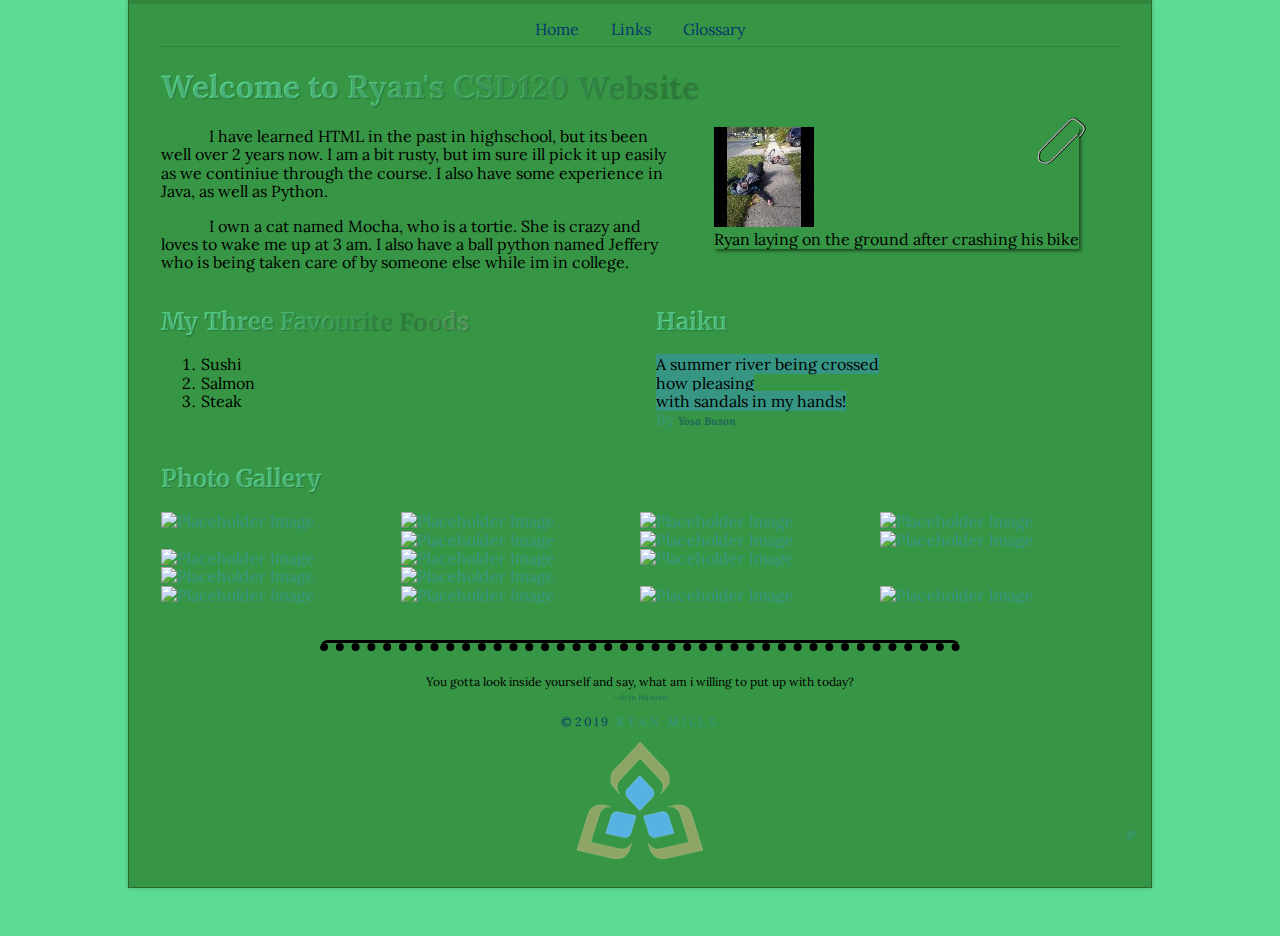
==== index.html @ aae085e9 "lab 7 comments" ====
<!DOCTYPE html>
<html lang = "en">
    <!-- a change to make a pull request -->
<head>
    <meta charset = "utf-8">
    <meta name = "viewport" content = "width=device-width, initial-scale=1.0">
    <title>Ryan's CSD120 Website</title>
    <link rel = "stylesheet" href = "styles/normalize.css">
    <link rel = "stylesheet" href = "styles/main.css">
    <link href="https://fonts.googleapis.com/css?family=Lora%7CMerriweather&display=swap" rel="stylesheet">
    
    <link rel = "icon" href = "favicon.ico" type = "images/x-icon">
    <link rel = "apple-touch-icon" sizes="180x180" href="/apple-touch-icon.png">
    <link rel = "icon" type="image/png" sizes="32x32" href="/favicon-32x32.png">
    <link rel = "icon" type="image/png" sizes="16x16" href="/favicon-16x16.png">
    <link rel = "manifest" href="/site.webmanifest">
    <meta name = "msapplication-TileColor" content="#da532c">
    <meta name ="theme-color" content="#ffffff">
    
</head>

<body>
         

    <div class = "width-wrap">
    <header id = "top">
        
        
        <nav>
        <div class = "burger"></div>
            <ul>
                <li><a href="index.html">Home</a></li>
                <li><a href="links.html">Links</a></li>
                <li><a href="glossary.html">Glossary</a></li>
            </ul>
        </nav>
    </header>
    
    <main>
    
    <section class = "bio">
        <h1>Welcome to Ryan's CSD120 Website</h1>
        
        <figure class = "mugshot">
            <div class = "paperclip">
            </div>
            <a href = "images/BikeCrash.jpg" target ="_blank"><img src = "images/BikeCrashThumbnail.jpg" alt = "a bike crash"></a>
            <figcaption>
                Ryan laying on the ground after crashing his bike
            </figcaption>
        </figure>
        
        <p>I have learned HTML in the past in highschool, but its 
        been well over 2 years now. I am a bit rusty, but im sure 
        ill pick it up easily as we continiue through the course. 
        I also have some experience in Java, as well as Python.</p>
        
        <p>I own a cat named Mocha, who is a tortie. She is crazy 
        and loves to wake me up at 3 am. I also have a ball python 
        named Jeffery who is being taken care of by someone else
        while im in college.</p>
    </section>
    
    <section class = "fav">
        <h2>My Three Favourite Foods</h2>
        
        <ol>
            <li>Sushi</li>
            <li>Salmon</li>
            <li>Steak</li>
        </ol>
    </section>
        
    <section class = "haiku">
        <h2>Haiku</h2>
        
        <p><span style = "background-color: #379683">A summer river being crossed<br>how pleasing<br>with sandals in my hands!</span><br><em>By <span class = "byline"><b>Yosa Buson</b></span></em></p>
    </section>
    
    <section class = "gallery">
        <h2>Photo Gallery</h2>
        <div class = "gallery-thumbnails">
            <a class = "row-span-2" href="https://picsum.photos/id/10/1024"><img src="https://picsum.photos/id/10/300/600" alt="Placeholder Image"></a>
            <a href="https://picsum.photos/id/10/1024"><img src="https://picsum.photos/id/11/300" alt="Placeholder Image"></a>
            <a href="https://picsum.photos/id/10/1024"><img src="https://picsum.photos/id/12/300" alt="Placeholder Image"></a>
            <a href="https://picsum.photos/id/10/1024"><img src="https://picsum.photos/id/13/300" alt="Placeholder Image"></a>
            <a href="https://picsum.photos/id/10/1024"><img src="https://picsum.photos/id/14/300" alt="Placeholder Image"></a>
            <a href="https://picsum.photos/id/10/1024"><img src="https://picsum.photos/id/15/300" alt="Placeholder Image"></a>
            <a href="https://picsum.photos/id/10/1024"><img src="https://picsum.photos/id/16/300" alt="Placeholder Image"></a>
            <a href="https://picsum.photos/id/10/1024"><img src="https://picsum.photos/id/17/300" alt="Placeholder Image"></a>
            <a href="https://picsum.photos/id/10/1024"><img src="https://picsum.photos/id/18/300" alt="Placeholder Image"></a>
            <a class="row-span-2 col-span-2" href="https://picsum.photos/id/10/1024"><img src="https://picsum.photos/id/19/600" alt="Placeholder Image"></a>
            <a href="https://picsum.photos/id/10/1024"><img src="https://picsum.photos/id/20/300" alt="Placeholder Image"></a>
            <a href="https://picsum.photos/id/10/1024"><img src="https://picsum.photos/id/21/300" alt="Placeholder Image"></a>
            <a href="https://picsum.photos/id/10/1024"><img src="https://picsum.photos/id/22/300" alt="Placeholder Image"></a>
            <a href="https://picsum.photos/id/10/1024"><img src="https://picsum.photos/id/23/300" alt="Placeholder Image"></a>
            <a href="https://picsum.photos/id/10/1024"><img src="https://picsum.photos/id/24/300" alt="Placeholder Image"></a>
            <a href="https://picsum.photos/id/10/1024"><img src="https://picsum.photos/id/25/300" alt="Placeholder Image"></a>
        </div>
    </section>
    
    </main>
    
    <footer>
        <hr>
            <blockquote>
                You gotta look inside yourself and say, what am i willing to put up with today?
                <span class = "byline"><br><em>&mdash;Arin Hansen</em></span>
            </blockquote>
            <p id = "page-copyright">&copy;2019 <a href="mailto:ryan.mills@student.saultcollege.ca?subject=Message%20from%20CSD120%20Website">Ryan Mills</a></p>
            <a href="images/sc-logo.png"> <img src="images/sc-logo.png" sizes= "10vw" srcset="images/sc-logo@4x.png 280w, images/sc-logo@3x.png 210w, images/sc-logo@2x.png 140w, images/sc-logo@1.5x.png 105w" alt="Picture of Sault College Logo"> </a>
    </footer>
    <div class = "back-to-top">
    <a href = "#top">◤</a>
    </div>
    </div>
</body>
</html>
---- styles/main.css ----
* {
    box-sizing: border-box;
}

h3, h4, h5, h6 {
    text-shadow: 1px 1px 1px rgba(0,0,0,0.2);
    background: rgb(92,219,149);
    background: linear-gradient(90deg, rgba(92,219,149,1) 13%, rgba(55,150,69,1) 54%, rgba(255,255,255,1) 100%);
    -webkit-background-clip: text; 
    background-clip: text; 
}

body {
    background-color: #5CDB95;
    font-family: 'Lora', serif;
    min-height: 100vh;
    display: flex;
}

h1 {
    color: transparent;
    font-family: 'Lora', serif;
    text-shadow: 1px 1px 1px rgba(0,0,0,0.2);
    background: rgb(92,219,149);
    background: linear-gradient(90deg, rgba(92,219,149,1) 13%, rgba(55,150,69,1) 54%, rgba(255,255,255,1) 100%);
    -webkit-background-clip: text; 
    background-clip: text;
}

h2 {
    color: transparent;
    font-family: 'Merriweather', serif;
    text-shadow: 1px 1px 1px rgba(0,0,0,0.2);
    background: rgb(92,219,149);
    background: linear-gradient(90deg, rgba(92,219,149,1) 13%, rgba(55,150,69,1) 54%, rgba(255,255,255,1) 100%);
    -webkit-background-clip: text; 
    background-clip: text;
}

a {
    color: #379683;
    text-decoration: none;
}

nav a {
    color: #05386B;
    padding-top: 1em;
    padding-bottom: 0.5em;
    margin-right: 1em;
    margin-left: 1em;
    display: block;
    border-top: 4px solid transparent;
}

nav a:hover {
    border-top: 4px solid rgb(0,0,0);
}

nav {
    margin-left: 2em;
    margin-right: 2em;
    border-bottom: 1px dotted rgba(0,0,0,0.3);
    margin-top: -4px;
    overflow: auto;
}

nav ul {
    list-style-type: none;
    margin: 0;
    padding: 0;
    display: flex;
    justify-content: center;
}

nav li{
}

.byline {
    color: rgba(5,56,107,0.5);
    font-size: 70%
}

#page-copyright {
    color: #05386B;
    text-transform: uppercase;
    letter-spacing: 3px;
}

.haiku em {
    color: #379683;
}

.bio p {
    text-indent: 3em;
    
}

.bio {
    grid-column-end: span 2;
}

footer {
    text-align: center;
    font-size: 12px;
    margin-bottom: 2em;
    margin-top: auto;
}

footer hr {
    width: 50vw;
    min-width: 300px;
    margin-top: 3em;
    margin-bottom: 2em;
    border-top: 3px solid #000000;
    border-bottom: 8px dotted #000000;
    border-top-left-radius: 8px;
    border-top-right-radius: 8px;
    border-right: 0;
    border-left: 0;
}

ul {
    list-style-type: upper-alpha;
}

.width-wrap {
    max-width: 1024px;
    margin-left: auto;
    margin-right: auto;
    width:80%; 
    padding-left: 2em;
    padding-right: 2em;
    margin-bottom: 3em;
    border-left: 1px solid rgba(0, 0, 0, 0.3);
    border-right: 1px solid rgba(0, 0, 0, 0.3);
    border-bottom: 1px solid rgba(0, 0, 0, 0.3);  
    background-color: #379645;
    box-shadow:0px 0px 4px rgba(0,0,0,0.2);
    display: flex;
    flex-direction: column;
}

figure{
    box-shadow: 2px 2px 3px rgba(0,0,0,0.5);
    float: right;
    position: relative;
    top: -1em;
}

.paperclip{
    background-image: url(../images/paperclip.png);
    width: 50px;
    height: 50px;
    background-size: contain;
    position: absolute;
    top: -10px;
    right: -7px;
}

.fav {
    clear: right;
}

header {
    border-top: 4px solid rgba(0, 0, 0, 0.1); ;
    margin-left: -2em;
    margin-right: -2em;
}

.back-to-top{
    text-align: right;
    margin-right: -0.5em;
    opacity: 0.5;
}

.back-to-top:hover{
    opacity: 1;
}

.back-to-top a {
    position: fixed;
    bottom: 3.5em;
}

main {
    display: grid;
    grid-template-columns: 1fr 1fr;
    column-gap: 2em;
}

.glossary {
    grid-column-end: span 2;
}

#useful-links {
    grid-column-end: span 2;
}

.gallery {
    display: grid;
    grid-column-end: span 2;
}

.gallery-thumbnails {
    display: grid;
    grid-template-columns: 25% 25% 25% 25%;
}

.gallery-thumbnails img{
    display: block;
    width: 100%;
}

.row-span-2{
    grid-row-end: span 2;
}

.col-span-2{
    grid-column-end: span 2;
}

img {
    max-width: 100%;
    height: auto;
}

@media screen and (max-width: 768px){
    footer hr{
        display: none;
    }
    
    .paperclip {
        display: none;
    }
    
    .mugshot {
        float: none;
        margin-left: 0;
        margin-right: 0;

    }

    main {
        display: block;
    }

    .row-span-2.col-span-2 {
        grid-column-end: span 1;
        grid-row-end: span 1;
    }

    nav ul {
        flex-direction: column;
        padding-top: 1em;
        padding-bottom: 1em;
        text-align: center;
    }

    nav a {
        border: none;
    }

    nav a:hover {
        border: none;
        text-decoration: underline;
    }

    .burger {
        width: 40px;
        height: 25px;
        margin-left: auto;
        margin-right: auto;
        border-top: 5px solid black;
        margin-top: 1em;
        cursor: pointer;
        position: relative;
    }

    .burger::before, .burger::after {
        width: 40px;
        border-top: 5px solid black;
        content:"";
        display:block;
        position: absolute;
    }

    .burger::before {
        top: 5px;
    }

    .burger::after {
        top: 15px;
    }
    
    
}
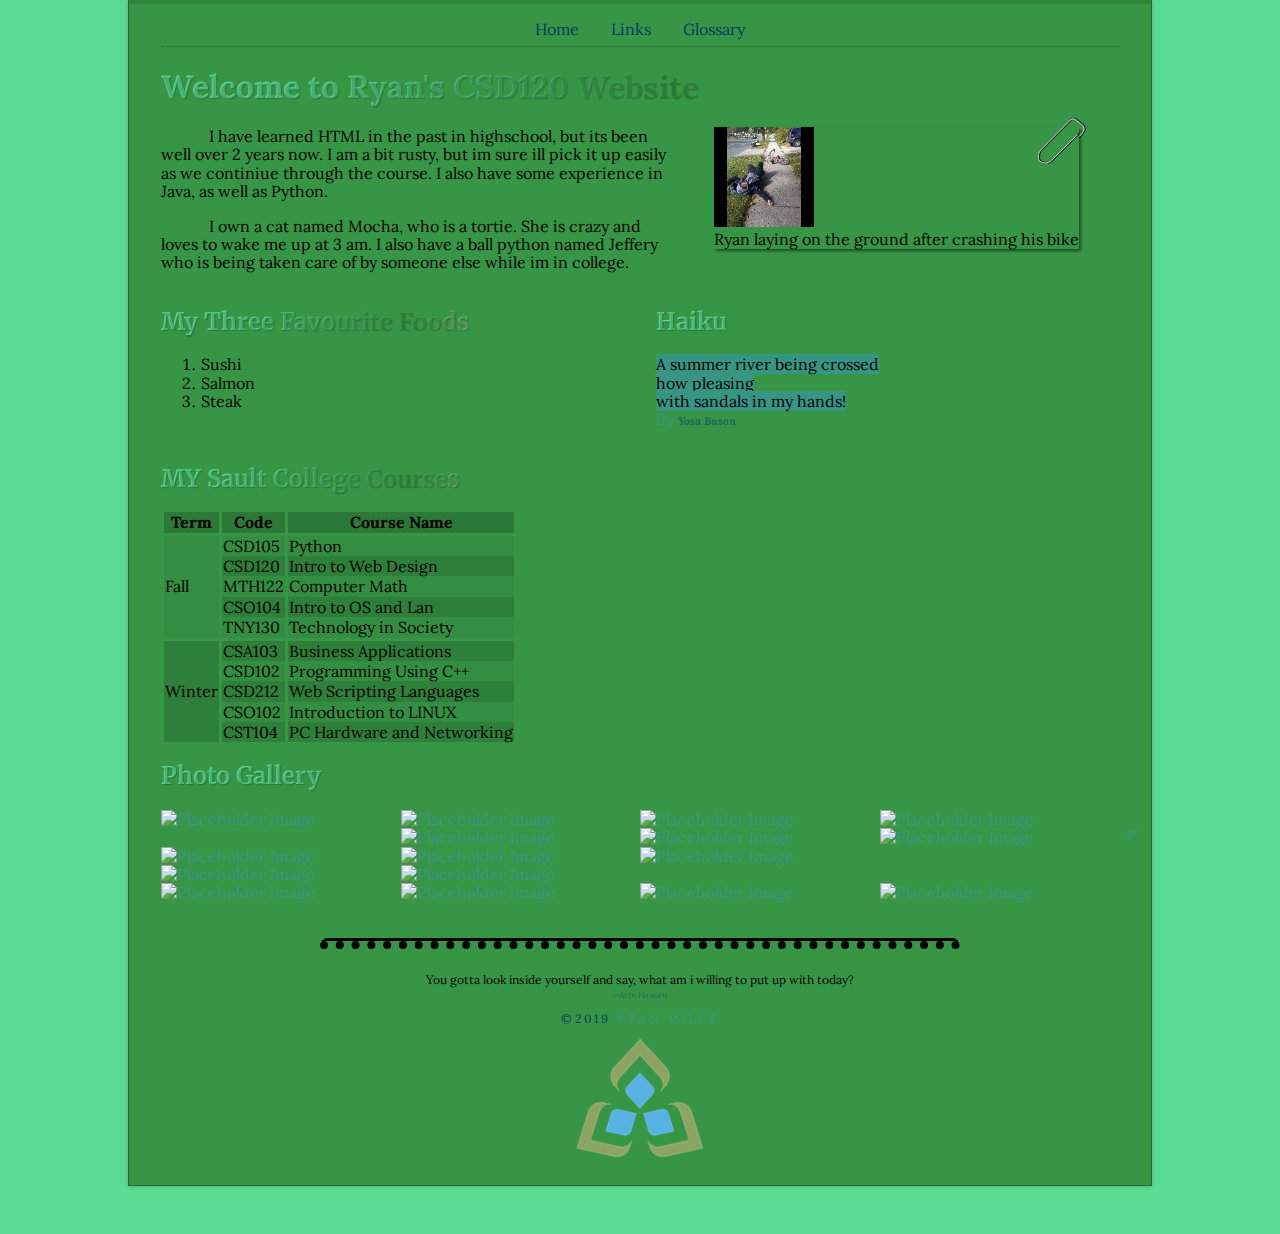
==== commit d276016a: "finished part 4" ====
--- a/index.html
+++ b/index.html
@@ -77,6 +77,59 @@
         <p><span style = "background-color: #379683">A summer river being crossed<br>how pleasing<br>with sandals in my hands!</span><br><em>By <span class = "byline"><b>Yosa Buson</b></span></em></p>
     </section>
     
+    <section class="courses">
+        <h2> MY Sault College Courses</h2>
+            <table>
+                <tr>
+                    <th>Term</th>
+                    <th>Code</th>
+                    <th>Course Name</th>
+                </tr>
+                <tr>
+                    <td rowspan="5" >Fall</td>
+                    <td>CSD105</td>
+                    <td>Python</td>
+                </tr>
+                <tr>
+                    <td>CSD120</td>
+                    <td>Intro to Web Design</td>
+                </tr>
+                <tr>
+                    <td>MTH122</td>
+                    <td>Computer Math</td>
+                </tr>
+                <tr>
+                    <td>CSO104</td>
+                    <td>Intro to OS and Lan</td>
+                </tr>
+                <tr>
+                    <td>TNY130</td>
+                    <td>Technology in Society
+                </tr>
+                               
+                <tr>
+                    <td rowspan="5">Winter</td>
+                    <td>CSA103</td>
+                    <td>Business Applications</td>
+                </tr>
+                    <td>CSD102</td>
+                    <td>Programming Using C++</t>
+                </tr>
+                <tr>
+                    <td>CSD212</td>
+                    <td>Web Scripting Languages</td>
+                </tr>
+                <tr>
+                    <td>CSO102</td>
+                    <td>Introduction to LINUX</td>
+                </tr>
+                <tr>
+                    <td>CST104</td>
+                    <td>PC Hardware and Networking</td>
+                </tr>
+            </table>
+    </section>
+    
     <section class = "gallery">
         <h2>Photo Gallery</h2>
         <div class = "gallery-thumbnails">
--- a/styles/main.css
+++ b/styles/main.css
@@ -224,6 +224,36 @@
     height: auto;
 }
 
+table {
+    border-collapse: collapse;
+}
+
+td, th{
+    background: rgba(0,0,0,0.05);
+    margin-top: 0.3em;
+    margin-bottom: 0.3em;
+    margin-left: 1em;
+    margin-right: 1em;
+    border-left: 3px solid #379645;
+    border-right: 3px solid #379645;
+}
+
+th {
+    background-color: rgba(0,0,0,0.1);
+}
+
+tr:nth-child(odd) {
+    background-color: rgba(0,0,0,0.1);
+}
+
+tr:nth-child(7){
+    border-top: 3px solid #379645;
+}
+
+tr:nth-child(2){
+    border-top: 3px solid #379645;
+}
+
 @media screen and (max-width: 768px){
     footer hr{
         display: none;
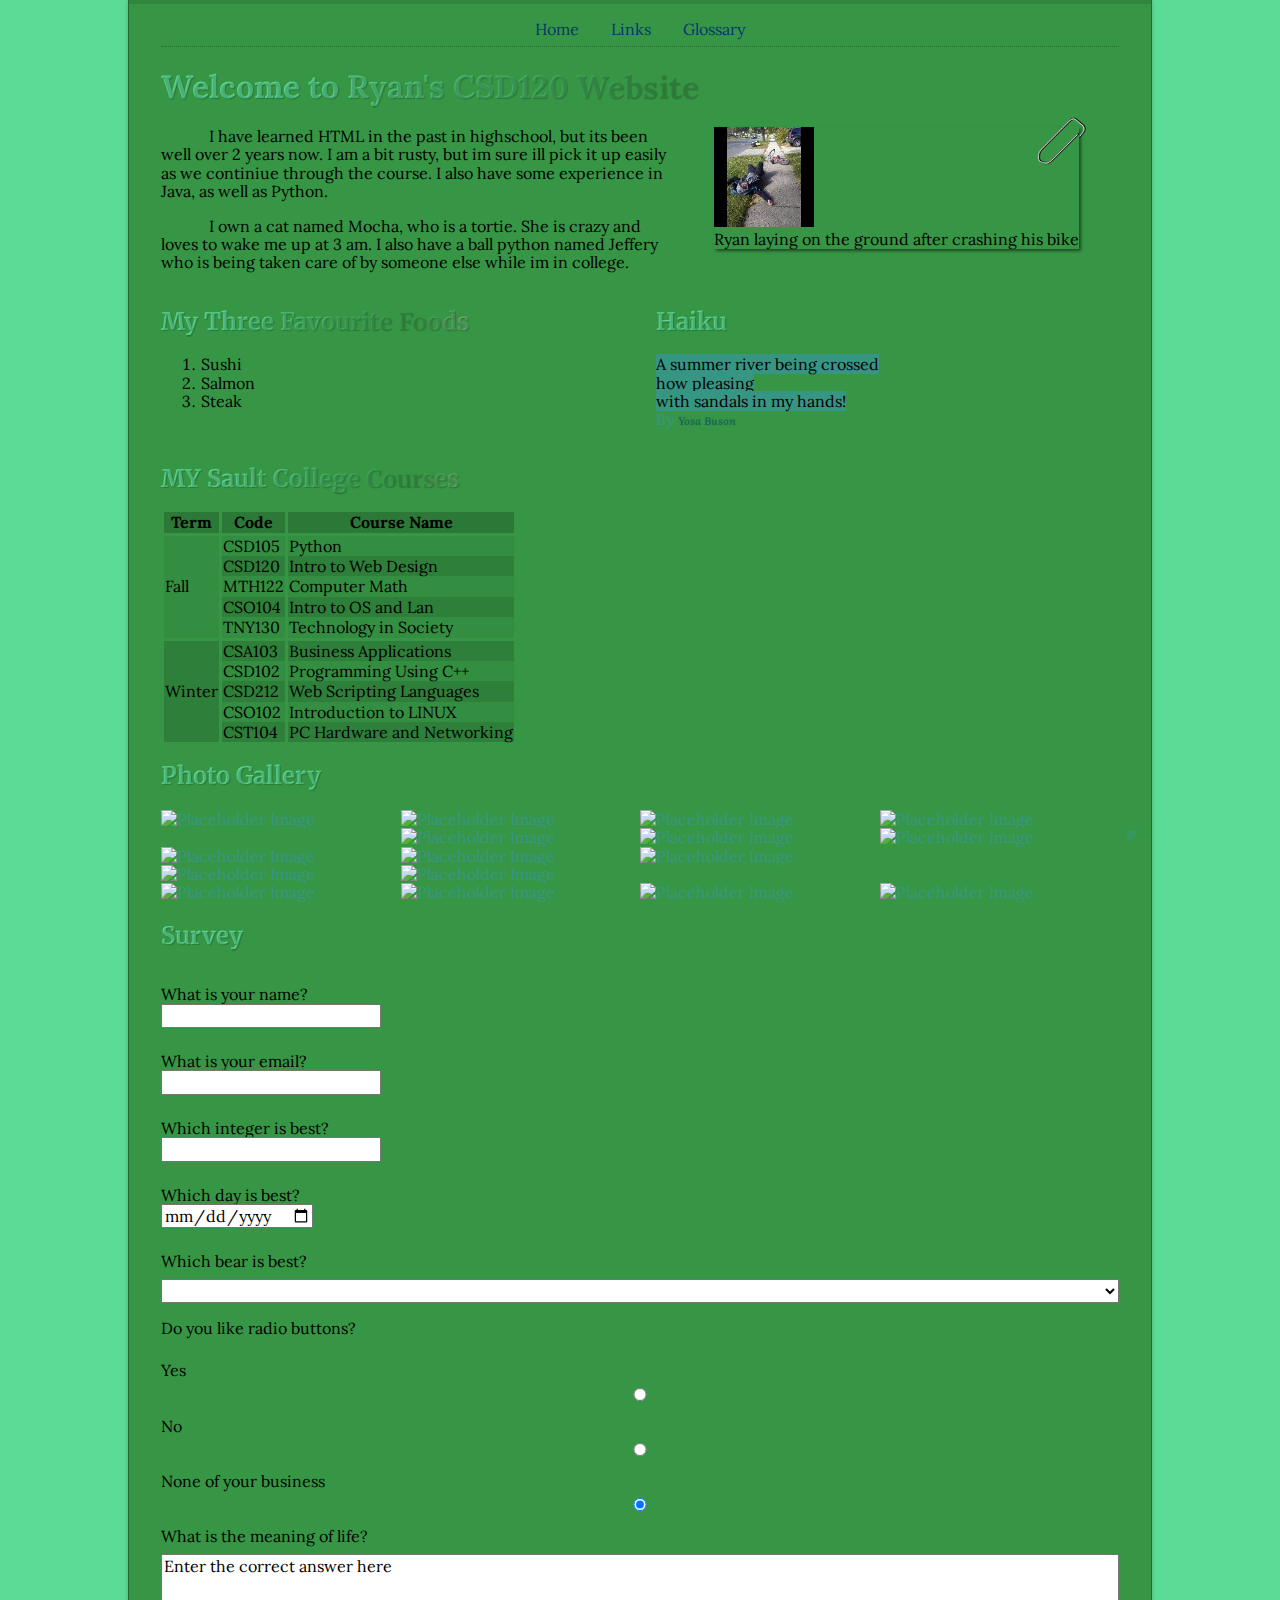
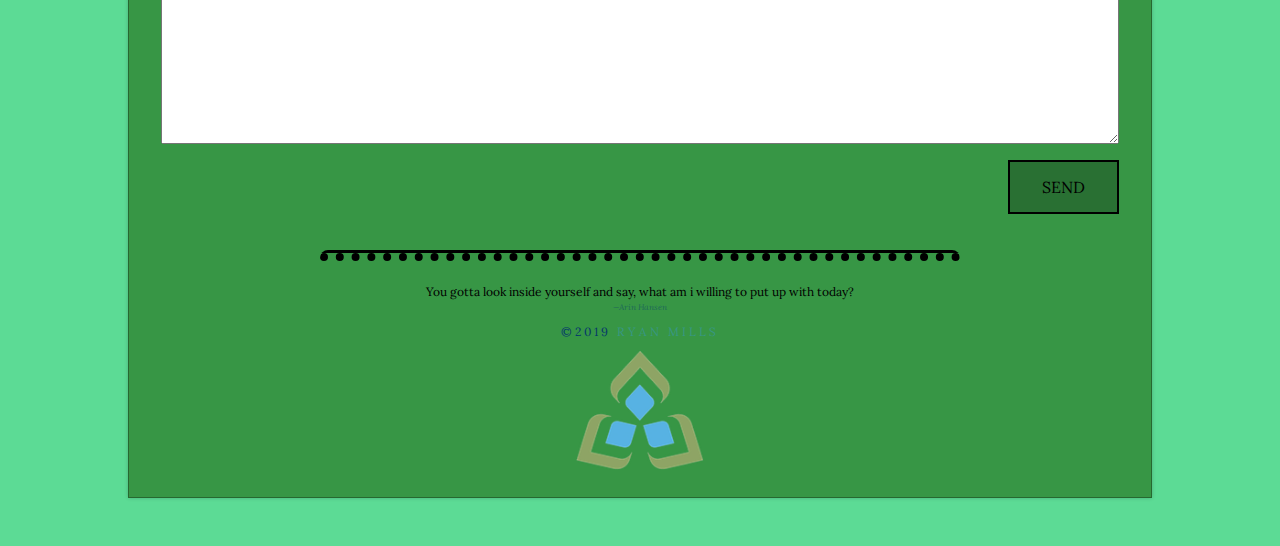
==== commit 15f88353: "need to fix translation and radio buttons." ====
--- a/index.html
+++ b/index.html
@@ -27,7 +27,8 @@
         
         
         <nav>
-        <div class = "burger"></div>
+        <input type="checkbox" id="burger-toggle">
+        <label class = "burger" for="burger-toggle"></label>
             <ul>
                 <li><a href="index.html">Home</a></li>
                 <li><a href="links.html">Links</a></li>
@@ -152,6 +153,44 @@
         </div>
     </section>
     
+    <section class = "survey">
+        <h2>Survey</h2>
+        <form
+            action="https://formspree.io/xyyzpdbj"
+            method="POST">
+            
+            <label>What is your name?<br><input type = "text" name="name_field" required></label>
+            
+            <label>What is your email?<br><input type = "text" name="email_field" required></label>
+            
+            <label>Which integer is best?<br><input type = "number" name="best_integer" id = "integer"></label>
+            
+            <label>Which day is best?<br><input type = "date" name="best_day" id = "integer"></label>
+            
+            <label>Which bear is best?</label>
+            <select>
+                <option value = ""></option>
+                <option value = "black">black</option>
+                <option value = "brown">brown</option>
+                <option value = "care">care</option>
+                <option value = "panda">panda</option>
+                <option value = "polar">polar</option>
+                <option value = "teddy">teddy</option>
+            </select>
+            
+            <label>Do you like radio buttons?</label>
+            <label for="yes">Yes</label>
+            <input type="radio" name="choice" id="yes" value="yes">
+            <label for="no">No</label>
+            <input type="radio" name="choice" id="no" value="no">
+            <label for="None%Of%Your%Business">None of your business</label>
+            <input type="radio" name="choice" id="none%of%your%business" value="?" checked="checked">
+            
+            <label>What is the meaning of life?</label>
+            <textarea rows="10" name = "life_meaning">Enter the correct answer here</textarea>
+            <button type = "submit" >SEND</button>
+        </form>
+    </section>
     </main>
     
     <footer>
--- a/styles/main.css
+++ b/styles/main.css
@@ -254,6 +254,35 @@
     border-top: 3px solid #379645;
 }
 
+.survey{
+    grid-column-end: span 2;
+}
+
+form {
+    display: grid;
+}
+
+label {
+    margin-top: 1em;
+    margin-bottom: 0.5em;
+}
+
+button {
+    margin-top: 1em;
+    justify-self: end;
+    font: 24px;
+    padding-top: 1em;
+    padding-bottom: 1em;
+    padding-left: 2em;
+    padding-right: 2em;
+    border: 2px solid black;
+    background-color: rgba(0,0,0,0.25);
+}
+
+#burger-toggle {
+    display: none;
+}
+
 @media screen and (max-width: 768px){
     footer hr{
         display: none;
@@ -281,9 +310,12 @@
 
     nav ul {
         flex-direction: column;
-        padding-top: 1em;
-        padding-bottom: 1em;
+        margin-top: 1em;
+        margin-bottom: 1em;
         text-align: center;
+        height: 0;
+        overflow: hidden;
+        transition: ease-in-out 500ms;
     }
 
     nav a {
@@ -304,6 +336,7 @@
         margin-top: 1em;
         cursor: pointer;
         position: relative;
+        display: block;
     }
 
     .burger::before, .burger::after {
@@ -317,10 +350,28 @@
     .burger::before {
         top: 5px;
     }
+    
+    #burger-toggle:checked ~.burger::before {
+        opacity: 0;
+    }
+
+    #burger-toggle:checked ~.burger::after {
+        transform: translate(0, 20px);
+        transform: rotate(-90deg);
+    }
 
     .burger::after {
         top: 15px;
     }
     
+    #burger-toggle:checked ~ ul {
+        height: 110px;
+    }
+    
+    #burger-toggle:checked ~ .burger {
+        transform: translate(-5px, 10px);
+        transform: rotate(45deg);
+    }
+    
     
 }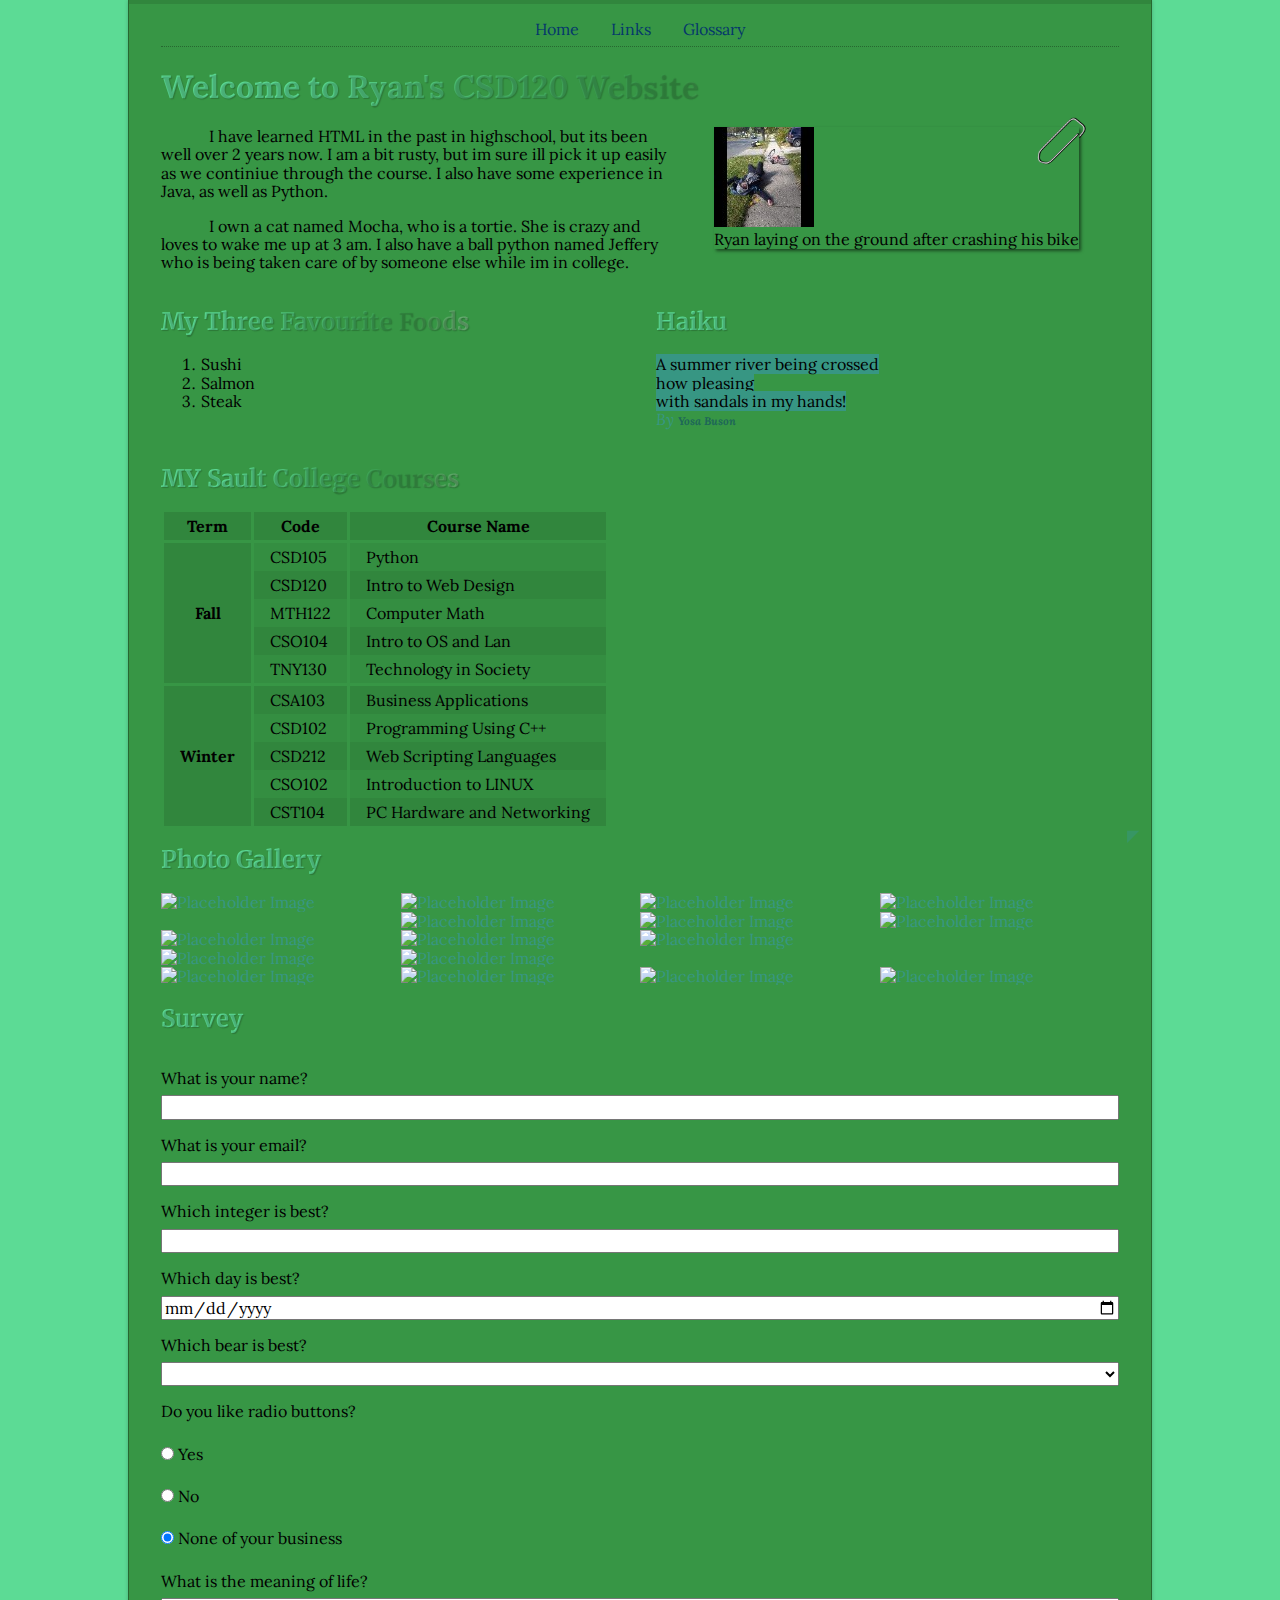
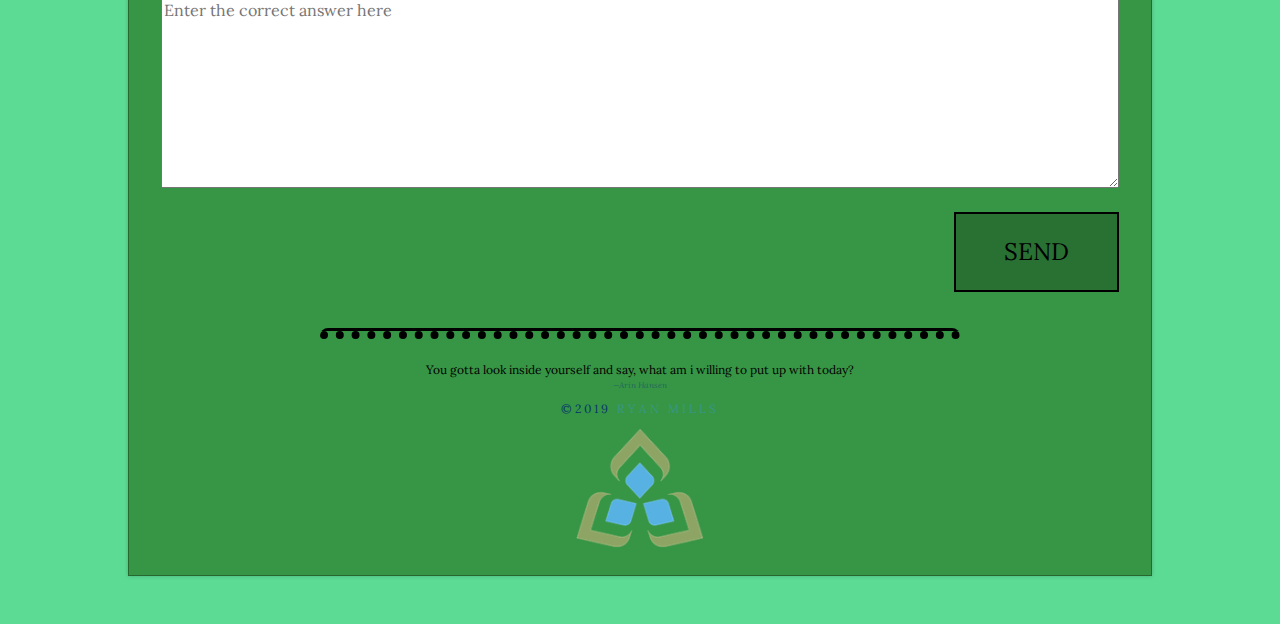
==== commit b3fb15ea: "lab 8 comments" ====
--- a/index.html
+++ b/index.html
@@ -8,24 +8,25 @@
     <link rel = "stylesheet" href = "styles/normalize.css">
     <link rel = "stylesheet" href = "styles/main.css">
     <link href="https://fonts.googleapis.com/css?family=Lora%7CMerriweather&display=swap" rel="stylesheet">
-    
+
     <link rel = "icon" href = "favicon.ico" type = "images/x-icon">
     <link rel = "apple-touch-icon" sizes="180x180" href="/apple-touch-icon.png">
     <link rel = "icon" type="image/png" sizes="32x32" href="/favicon-32x32.png">
     <link rel = "icon" type="image/png" sizes="16x16" href="/favicon-16x16.png">
     <link rel = "manifest" href="/site.webmanifest">
+    <script src="lightbox/baguetteBox.js"></script>
+    <link rel="stylesheet" href="lightbox/baguetteBox.css">
     <meta name = "msapplication-TileColor" content="#da532c">
     <meta name ="theme-color" content="#ffffff">
-    
 </head>
 
 <body>
-         
+
 
     <div class = "width-wrap">
     <header id = "top">
-        
-        
+
+
         <nav>
         <input type="checkbox" id="burger-toggle">
         <label class = "burger" for="burger-toggle"></label>
@@ -36,12 +37,12 @@
             </ul>
         </nav>
     </header>
-    
+
     <main>
-    
+
     <section class = "bio">
         <h1>Welcome to Ryan's CSD120 Website</h1>
-        
+
         <figure class = "mugshot">
             <div class = "paperclip">
             </div>
@@ -50,34 +51,34 @@
                 Ryan laying on the ground after crashing his bike
             </figcaption>
         </figure>
-        
-        <p>I have learned HTML in the past in highschool, but its 
-        been well over 2 years now. I am a bit rusty, but im sure 
-        ill pick it up easily as we continiue through the course. 
+
+        <p>I have learned HTML in the past in highschool, but its
+        been well over 2 years now. I am a bit rusty, but im sure
+        ill pick it up easily as we continiue through the course.
         I also have some experience in Java, as well as Python.</p>
-        
-        <p>I own a cat named Mocha, who is a tortie. She is crazy 
-        and loves to wake me up at 3 am. I also have a ball python 
+
+        <p>I own a cat named Mocha, who is a tortie. She is crazy
+        and loves to wake me up at 3 am. I also have a ball python
         named Jeffery who is being taken care of by someone else
         while im in college.</p>
     </section>
-    
+
     <section class = "fav">
         <h2>My Three Favourite Foods</h2>
-        
+
         <ol>
             <li>Sushi</li>
             <li>Salmon</li>
             <li>Steak</li>
         </ol>
     </section>
-        
+
     <section class = "haiku">
         <h2>Haiku</h2>
-        
+
         <p><span style = "background-color: #379683">A summer river being crossed<br>how pleasing<br>with sandals in my hands!</span><br><em>By <span class = "byline"><b>Yosa Buson</b></span></em></p>
     </section>
-    
+
     <section class="courses">
         <h2> MY Sault College Courses</h2>
             <table>
@@ -87,7 +88,7 @@
                     <th>Course Name</th>
                 </tr>
                 <tr>
-                    <td rowspan="5" >Fall</td>
+                    <th rowspan="5" >Fall</th>
                     <td>CSD105</td>
                     <td>Python</td>
                 </tr>
@@ -107,14 +108,15 @@
                     <td>TNY130</td>
                     <td>Technology in Society
                 </tr>
-                               
-                <tr>
-                    <td rowspan="5">Winter</td>
+
+                <tr>
+                    <th rowspan="5">Winter</th>
                     <td>CSA103</td>
                     <td>Business Applications</td>
                 </tr>
+                <tr>
                     <td>CSD102</td>
-                    <td>Programming Using C++</t>
+                    <td>Programming Using C++</td>
                 </tr>
                 <tr>
                     <td>CSD212</td>
@@ -130,46 +132,50 @@
                 </tr>
             </table>
     </section>
-    
+
     <section class = "gallery">
         <h2>Photo Gallery</h2>
         <div class = "gallery-thumbnails">
             <a class = "row-span-2" href="https://picsum.photos/id/10/1024"><img src="https://picsum.photos/id/10/300/600" alt="Placeholder Image"></a>
-            <a href="https://picsum.photos/id/10/1024"><img src="https://picsum.photos/id/11/300" alt="Placeholder Image"></a>
-            <a href="https://picsum.photos/id/10/1024"><img src="https://picsum.photos/id/12/300" alt="Placeholder Image"></a>
-            <a href="https://picsum.photos/id/10/1024"><img src="https://picsum.photos/id/13/300" alt="Placeholder Image"></a>
-            <a href="https://picsum.photos/id/10/1024"><img src="https://picsum.photos/id/14/300" alt="Placeholder Image"></a>
-            <a href="https://picsum.photos/id/10/1024"><img src="https://picsum.photos/id/15/300" alt="Placeholder Image"></a>
-            <a href="https://picsum.photos/id/10/1024"><img src="https://picsum.photos/id/16/300" alt="Placeholder Image"></a>
-            <a href="https://picsum.photos/id/10/1024"><img src="https://picsum.photos/id/17/300" alt="Placeholder Image"></a>
-            <a href="https://picsum.photos/id/10/1024"><img src="https://picsum.photos/id/18/300" alt="Placeholder Image"></a>
-            <a class="row-span-2 col-span-2" href="https://picsum.photos/id/10/1024"><img src="https://picsum.photos/id/19/600" alt="Placeholder Image"></a>
-            <a href="https://picsum.photos/id/10/1024"><img src="https://picsum.photos/id/20/300" alt="Placeholder Image"></a>
-            <a href="https://picsum.photos/id/10/1024"><img src="https://picsum.photos/id/21/300" alt="Placeholder Image"></a>
-            <a href="https://picsum.photos/id/10/1024"><img src="https://picsum.photos/id/22/300" alt="Placeholder Image"></a>
-            <a href="https://picsum.photos/id/10/1024"><img src="https://picsum.photos/id/23/300" alt="Placeholder Image"></a>
-            <a href="https://picsum.photos/id/10/1024"><img src="https://picsum.photos/id/24/300" alt="Placeholder Image"></a>
-            <a href="https://picsum.photos/id/10/1024"><img src="https://picsum.photos/id/25/300" alt="Placeholder Image"></a>
+            <a href="https://picsum.photos/id/11/1024"><img src="https://picsum.photos/id/11/300" alt="Placeholder Image"></a>
+            <a href="https://picsum.photos/id/12/1024"><img src="https://picsum.photos/id/12/300" alt="Placeholder Image"></a>
+            <a href="https://picsum.photos/id/13/1024"><img src="https://picsum.photos/id/13/300" alt="Placeholder Image"></a>
+            <a href="https://picsum.photos/id/14/1024"><img src="https://picsum.photos/id/14/300" alt="Placeholder Image"></a>
+            <a href="https://picsum.photos/id/15/1024"><img src="https://picsum.photos/id/15/300" alt="Placeholder Image"></a>
+            <a href="https://picsum.photos/id/16/1024"><img src="https://picsum.photos/id/16/300" alt="Placeholder Image"></a>
+            <a href="https://picsum.photos/id/17/1024"><img src="https://picsum.photos/id/17/300" alt="Placeholder Image"></a>
+            <a href="https://picsum.photos/id/18/1024"><img src="https://picsum.photos/id/18/300" alt="Placeholder Image"></a>
+            <a class="row-span-2 col-span-2" href="https://picsum.photos/id/19/1024"><img src="https://picsum.photos/id/19/600" alt="Placeholder Image"></a>
+            <a href="https://picsum.photos/id/20/1024"><img src="https://picsum.photos/id/20/300" alt="Placeholder Image"></a>
+            <a href="https://picsum.photos/id/21/1024"><img src="https://picsum.photos/id/21/300" alt="Placeholder Image"></a>
+            <a href="https://picsum.photos/id/22/1024"><img src="https://picsum.photos/id/22/300" alt="Placeholder Image"></a>
+            <a href="https://picsum.photos/id/23/1024"><img src="https://picsum.photos/id/23/300" alt="Placeholder Image"></a>
+            <a href="https://picsum.photos/id/24/1024"><img src="https://picsum.photos/id/24/300" alt="Placeholder Image"></a>
+            <a href="https://picsum.photos/id/25/1024"><img src="https://picsum.photos/id/25/300" alt="Placeholder Image"></a>
         </div>
     </section>
-    
+
     <section class = "survey">
         <h2>Survey</h2>
         <form
             action="https://formspree.io/xyyzpdbj"
             method="POST">
-            
-            <label>What is your name?<br><input type = "text" name="name_field" required></label>
-            
-            <label>What is your email?<br><input type = "text" name="email_field" required></label>
-            
-            <label>Which integer is best?<br><input type = "number" name="best_integer" id = "integer"></label>
-            
-            <label>Which day is best?<br><input type = "date" name="best_day" id = "integer"></label>
-            
-            <label>Which bear is best?</label>
-            <select>
-                <option value = ""></option>
+
+            <label for="name">What is your name?</label>
+            <input type = "text" name="name_field" id="name" required>
+
+            <label for="email">What is your email?</label>
+            <input type="email" name="email_field" id="email" required>
+
+            <label for="integer">Which integer is best?</label>
+            <input type="number" name="best_integer" id="integer">
+
+            <label for="day">Which day is best?</label>
+            <input type="date" name="best_day" id="day">
+
+            <label for="bear">Which bear is best?</label>
+            <select name="best_bear" id="bear">
+                <option value = " "> </option>
                 <option value = "black">black</option>
                 <option value = "brown">brown</option>
                 <option value = "care">care</option>
@@ -177,22 +183,28 @@
                 <option value = "polar">polar</option>
                 <option value = "teddy">teddy</option>
             </select>
-            
+
             <label>Do you like radio buttons?</label>
-            <label for="yes">Yes</label>
-            <input type="radio" name="choice" id="yes" value="yes">
-            <label for="no">No</label>
-            <input type="radio" name="choice" id="no" value="no">
-            <label for="None%Of%Your%Business">None of your business</label>
-            <input type="radio" name="choice" id="none%of%your%business" value="?" checked="checked">
-            
-            <label>What is the meaning of life?</label>
-            <textarea rows="10" name = "life_meaning">Enter the correct answer here</textarea>
-            <button type = "submit" >SEND</button>
+            <label>
+                <input type="radio" name="choice" value="yes">
+                Yes
+            </label>
+            <label>
+                <input type="radio" name="choice" value="no">
+                No
+            </label>
+            <label>
+                <input type="radio" name="choice" id="none%of%your%business" value="?" checked="checked">
+                None of your business
+            </label>
+
+            <label for="life">What is the meaning of life?</label>
+            <textarea rows="10" name="life_meaning" id="life" placeholder="Enter the correct answer here"></textarea>
+            <button type="submit">SEND</button>
         </form>
     </section>
     </main>
-    
+
     <footer>
         <hr>
             <blockquote>
@@ -206,5 +218,10 @@
     <a href = "#top">◤</a>
     </div>
     </div>
+    <script>
+        baguetteBox.run('.gallery-thumbnails', {
+        filter: /picsum\.photos\/id/i
+        });
+    </script>
 </body>
 </html>
--- a/styles/main.css
+++ b/styles/main.css
@@ -230,10 +230,10 @@
 
 td, th{
     background: rgba(0,0,0,0.05);
-    margin-top: 0.3em;
-    margin-bottom: 0.3em;
-    margin-left: 1em;
-    margin-right: 1em;
+    padding-top: 0.3em;
+    padding-bottom: 0.3em;
+    padding-left: 1em;
+    padding-right: 1em;
     border-left: 3px solid #379645;
     border-right: 3px solid #379645;
 }
@@ -242,7 +242,7 @@
     background-color: rgba(0,0,0,0.1);
 }
 
-tr:nth-child(odd) {
+tr:nth-child(odd) td {
     background-color: rgba(0,0,0,0.1);
 }
 
@@ -270,7 +270,7 @@
 button {
     margin-top: 1em;
     justify-self: end;
-    font: 24px;
+    font-size: 24px;
     padding-top: 1em;
     padding-bottom: 1em;
     padding-left: 2em;
@@ -337,6 +337,7 @@
         cursor: pointer;
         position: relative;
         display: block;
+        transition: ease-in-out 200ms;
     }
 
     .burger::before, .burger::after {
@@ -345,6 +346,7 @@
         content:"";
         display:block;
         position: absolute;
+        transition: ease-in-out 200ms;
     }
 
     .burger::before {
@@ -356,8 +358,7 @@
     }
 
     #burger-toggle:checked ~.burger::after {
-        transform: translate(0, 20px);
-        transform: rotate(-90deg);
+        transform: translate(0px, -20px) rotate(-90deg);
     }
 
     .burger::after {
@@ -369,8 +370,7 @@
     }
     
     #burger-toggle:checked ~ .burger {
-        transform: translate(-5px, 10px);
-        transform: rotate(45deg);
+        transform: translate(-5px, 10px) rotate(45deg);
     }
     
     
--- a/lightbox/baguetteBox.css
+++ b/lightbox/baguetteBox.css
@@ -0,0 +1,198 @@
+/*!
+ * baguetteBox.js
+ * @author  feimosi
+ * @version 1.11.0
+ * @url https://github.com/feimosi/baguetteBox.js
+ */
+#baguetteBox-overlay {
+  display: none;
+  opacity: 0;
+  position: fixed;
+  overflow: hidden;
+  top: 0;
+  left: 0;
+  width: 100%;
+  height: 100%;
+  z-index: 1000000;
+  background-color: #222;
+  background-color: rgba(0, 0, 0, 0.8);
+  -webkit-transition: opacity .5s ease;
+  transition: opacity .5s ease; }
+  #baguetteBox-overlay.visible {
+    opacity: 1; }
+  #baguetteBox-overlay .full-image {
+    display: inline-block;
+    position: relative;
+    width: 100%;
+    height: 100%;
+    text-align: center; }
+    #baguetteBox-overlay .full-image figure {
+      display: inline;
+      margin: 0;
+      height: 100%; }
+    #baguetteBox-overlay .full-image img {
+      display: inline-block;
+      width: auto;
+      height: auto;
+      max-height: 100%;
+      max-width: 100%;
+      vertical-align: middle;
+      -webkit-box-shadow: 0 0 8px rgba(0, 0, 0, 0.6);
+         -moz-box-shadow: 0 0 8px rgba(0, 0, 0, 0.6);
+              box-shadow: 0 0 8px rgba(0, 0, 0, 0.6); }
+    #baguetteBox-overlay .full-image figcaption {
+      display: block;
+      position: absolute;
+      bottom: 0;
+      width: 100%;
+      text-align: center;
+      line-height: 1.8;
+      white-space: normal;
+      color: #ccc;
+      background-color: #000;
+      background-color: rgba(0, 0, 0, 0.6);
+      font-family: sans-serif; }
+    #baguetteBox-overlay .full-image:before {
+      content: "";
+      display: inline-block;
+      height: 50%;
+      width: 1px;
+      margin-right: -1px; }
+
+#baguetteBox-slider {
+  position: absolute;
+  left: 0;
+  top: 0;
+  height: 100%;
+  width: 100%;
+  white-space: nowrap;
+  -webkit-transition: left .4s ease, -webkit-transform .4s ease;
+  transition: left .4s ease, -webkit-transform .4s ease;
+  transition: left .4s ease, transform .4s ease;
+  transition: left .4s ease, transform .4s ease, -webkit-transform .4s ease, -moz-transform .4s ease; }
+  #baguetteBox-slider.bounce-from-right {
+    -webkit-animation: bounceFromRight .4s ease-out;
+            animation: bounceFromRight .4s ease-out; }
+  #baguetteBox-slider.bounce-from-left {
+    -webkit-animation: bounceFromLeft .4s ease-out;
+            animation: bounceFromLeft .4s ease-out; }
+
+@-webkit-keyframes bounceFromRight {
+  0% {
+    margin-left: 0; }
+  50% {
+    margin-left: -30px; }
+  100% {
+    margin-left: 0; } }
+
+@keyframes bounceFromRight {
+  0% {
+    margin-left: 0; }
+  50% {
+    margin-left: -30px; }
+  100% {
+    margin-left: 0; } }
+
+@-webkit-keyframes bounceFromLeft {
+  0% {
+    margin-left: 0; }
+  50% {
+    margin-left: 30px; }
+  100% {
+    margin-left: 0; } }
+
+@keyframes bounceFromLeft {
+  0% {
+    margin-left: 0; }
+  50% {
+    margin-left: 30px; }
+  100% {
+    margin-left: 0; } }
+
+.baguetteBox-button#next-button, .baguetteBox-button#previous-button {
+  top: 50%;
+  top: calc(50% - 30px);
+  width: 44px;
+  height: 60px; }
+
+.baguetteBox-button {
+  position: absolute;
+  cursor: pointer;
+  outline: none;
+  padding: 0;
+  margin: 0;
+  border: 0;
+  -moz-border-radius: 15%;
+       border-radius: 15%;
+  background-color: #323232;
+  background-color: rgba(50, 50, 50, 0.5);
+  color: #ddd;
+  font: 1.6em sans-serif;
+  -webkit-transition: background-color .4s ease;
+  transition: background-color .4s ease; }
+  .baguetteBox-button:focus, .baguetteBox-button:hover {
+    background-color: rgba(50, 50, 50, 0.9); }
+  .baguetteBox-button#next-button {
+    right: 2%; }
+  .baguetteBox-button#previous-button {
+    left: 2%; }
+  .baguetteBox-button#close-button {
+    top: 20px;
+    right: 2%;
+    right: calc(2% + 6px);
+    width: 30px;
+    height: 30px; }
+  .baguetteBox-button svg {
+    position: absolute;
+    left: 0;
+    top: 0; }
+
+/*
+    Preloader
+    Borrowed from http://tobiasahlin.com/spinkit/
+*/
+.baguetteBox-spinner {
+  width: 40px;
+  height: 40px;
+  display: inline-block;
+  position: absolute;
+  top: 50%;
+  left: 50%;
+  margin-top: -20px;
+  margin-left: -20px; }
+
+.baguetteBox-double-bounce1,
+.baguetteBox-double-bounce2 {
+  width: 100%;
+  height: 100%;
+  -moz-border-radius: 50%;
+       border-radius: 50%;
+  background-color: #fff;
+  opacity: .6;
+  position: absolute;
+  top: 0;
+  left: 0;
+  -webkit-animation: bounce 2s infinite ease-in-out;
+          animation: bounce 2s infinite ease-in-out; }
+
+.baguetteBox-double-bounce2 {
+  -webkit-animation-delay: -1s;
+          animation-delay: -1s; }
+
+@-webkit-keyframes bounce {
+  0%, 100% {
+    -webkit-transform: scale(0);
+            transform: scale(0); }
+  50% {
+    -webkit-transform: scale(1);
+            transform: scale(1); } }
+
+@keyframes bounce {
+  0%, 100% {
+    -webkit-transform: scale(0);
+       -moz-transform: scale(0);
+            transform: scale(0); }
+  50% {
+    -webkit-transform: scale(1);
+       -moz-transform: scale(1);
+            transform: scale(1); } }